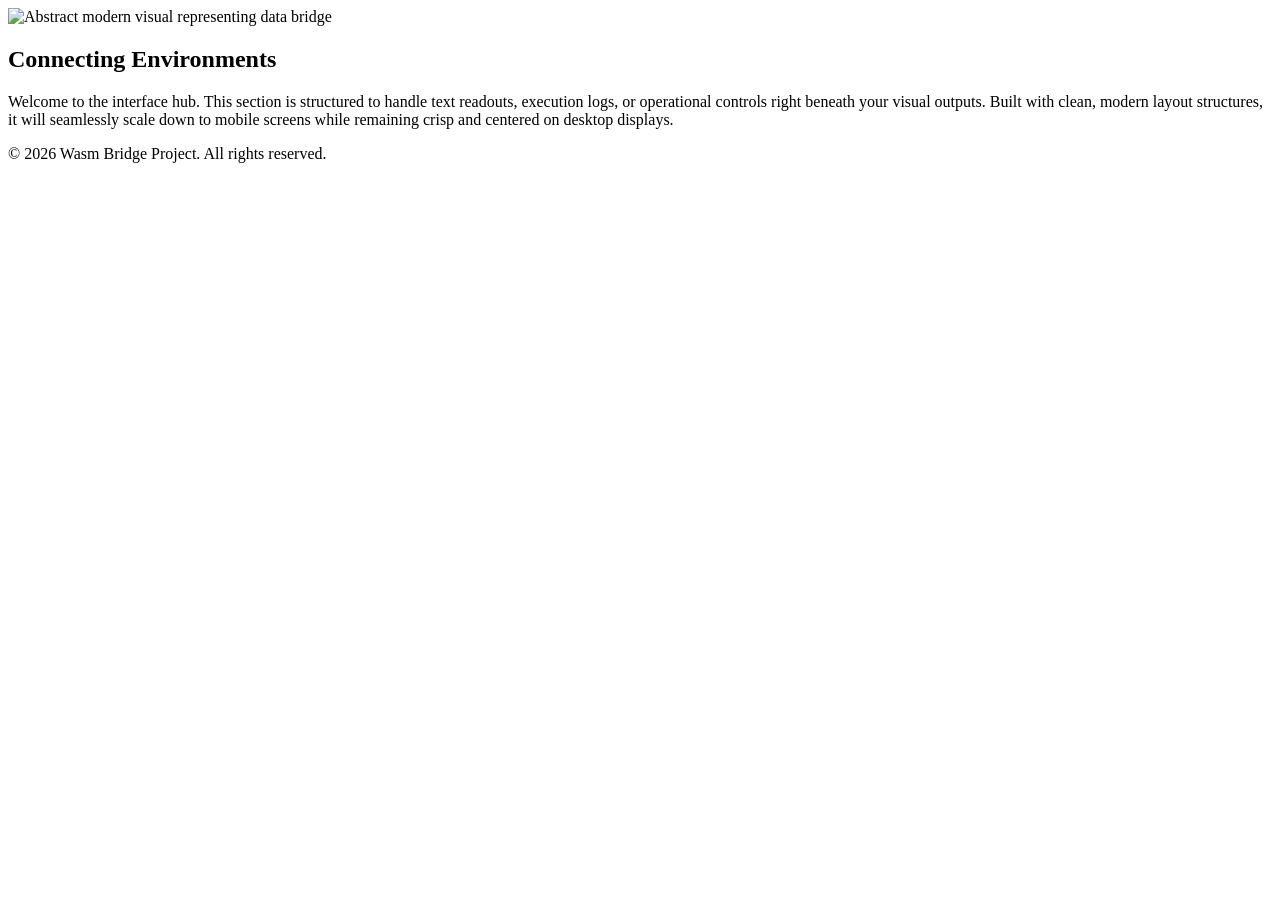
==== src/main/resources/static/index.html @ 858115e6 "feature: initial commit" ====
<!DOCTYPE html>
<html lang="en">
<head>
    <meta charset="UTF-8">
    <meta content="width=device-width, initial-scale=1.0" name="viewport">
    <title>Wasm Bridge</title>
</head>
<body>

<noscript><strong>Please enable JavaScript to view this page correctly.</strong></noscript>
<script src="wasm-bridge.js"></script>

<header>
</header>

<main>
    <img alt="Abstract modern visual representing data bridge" class="hero-image" src="https://picsum.photos/800/400">

    <article class="content-block">
        <h2>Connecting Environments</h2>
        <p>
            Welcome to the interface hub. This section is structured to handle text readouts, execution logs, or
            operational controls right beneath your visual outputs. Built with clean, modern layout structures, it will
            seamlessly scale down to mobile screens while remaining crisp and centered on desktop displays.
        </p>
    </article>
</main>

<footer>
    <p>&copy; 2026 Wasm Bridge Project. All rights reserved.</p>
</footer>

</body>
</html>
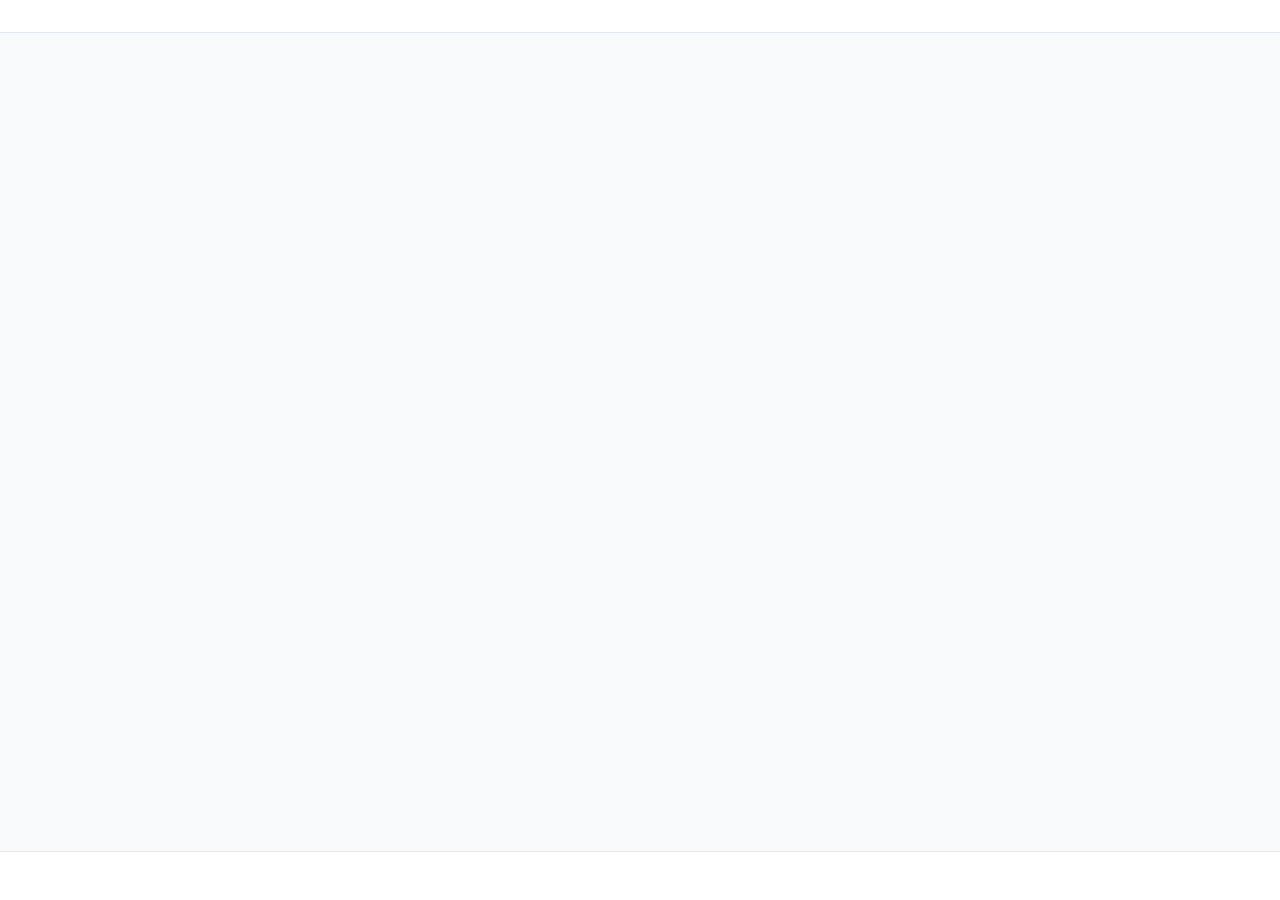
==== commit 6b5214c5: "feature: establishing patterns and structure" ====
--- a/src/main/resources/static/index.html
+++ b/src/main/resources/static/index.html
@@ -4,31 +4,18 @@
     <meta charset="UTF-8">
     <meta content="width=device-width, initial-scale=1.0" name="viewport">
     <title>Wasm Bridge</title>
+    <link href="main.css" rel="stylesheet"/>
 </head>
 <body>
 
 <noscript><strong>Please enable JavaScript to view this page correctly.</strong></noscript>
+<script src="example-lib.js"></script>
 <script src="wasm-bridge.js"></script>
 
-<header>
-</header>
 
-<main>
-    <img alt="Abstract modern visual representing data bridge" class="hero-image" src="https://picsum.photos/800/400">
-
-    <article class="content-block">
-        <h2>Connecting Environments</h2>
-        <p>
-            Welcome to the interface hub. This section is structured to handle text readouts, execution logs, or
-            operational controls right beneath your visual outputs. Built with clean, modern layout structures, it will
-            seamlessly scale down to mobile screens while remaining crisp and centered on desktop displays.
-        </p>
-    </article>
-</main>
-
-<footer>
-    <p>&copy; 2026 Wasm Bridge Project. All rights reserved.</p>
-</footer>
+<header></header>
+<main></main>
+<footer></footer>
 
 </body>
-</html>+</html>
--- a/src/main/resources/static/main.css
+++ b/src/main/resources/static/main.css
@@ -0,0 +1,181 @@
+:root {
+    --bg-color: #f8fafc;
+    --card-bg: #ffffff;
+    --text-main: #0f172a;
+    --text-muted: #64748b;
+    --primary: #4f46e5;
+    --primary-hover: #6366f1;
+    --border-color: #e2e8f0;
+}
+
+/* Automatic Dark Mode Support */
+@media (prefers-color-scheme: dark) {
+    :root {
+        --bg-color: #0f172a;
+        --card-bg: #1e293b;
+        --text-main: #f8fafc;
+        --text-muted: #94a3b8;
+        --primary: #818cf8;
+        --primary-hover: #a5b4fc;
+        --border-color: #334155;
+    }
+}
+
+/* Core Layout Reset */
+* {
+    box-sizing: border-box;
+    margin: 0;
+    padding: 0;
+}
+
+body {
+    font-family: system-ui, -apple-system, BlinkMacSystemFont, 'Segoe UI', Roboto, sans-serif;
+    background-color: var(--bg-color);
+    color: var(--text-main);
+    min-height: 100vh;
+    display: flex;
+    flex-direction: column;
+    line-height: 1.6;
+}
+
+/* Noscript Warning Banner */
+noscript strong {
+    display: block;
+    background-color: #fef2f2;
+    color: #991b1b;
+    padding: 0.75rem;
+    text-align: center;
+    border-bottom: 1px solid #fee2e2;
+}
+
+/* Header & Navigation Styling */
+header {
+    background-color: var(--card-bg);
+    border-bottom: 1px solid var(--border-color);
+    padding: 1rem 2rem;
+    display: flex;
+    justify-content: space-between;
+    align-items: center;
+    flex-wrap: wrap;
+    gap: 1rem;
+}
+
+.logo {
+    font-size: 1.25rem;
+    font-weight: 700;
+    color: var(--primary);
+    text-decoration: none;
+    letter-spacing: -0.025em;
+}
+
+nav ul {
+    display: flex;
+    list-style: none;
+    gap: 1.5rem;
+}
+
+nav a {
+    color: var(--text-muted);
+    text-decoration: none;
+    font-weight: 500;
+    font-size: 0.95rem;
+    transition: color 0.2s ease;
+}
+
+nav a:hover {
+    color: var(--primary);
+}
+
+/* Main Content Styling */
+main {
+    flex: 1;
+    width: 100%;
+    max-width: 800px;
+    margin: 0 auto;
+    padding: 3rem 1.5rem;
+    display: flex;
+    flex-direction: column;
+    align-items: center;
+    gap: 2rem;
+}
+
+.hero-image {
+    width: 100%;
+    height: auto;
+    max-height: 400px;
+    object-fit: cover;
+    border-radius: 12px;
+    box-shadow: 0 4px 6px -1px rgba(0, 0, 0, 0.1), 0 2px 4px -1px rgba(0, 0, 0, 0.06);
+    background-color: var(--border-color); /* Fallback block before image loads */
+}
+
+.content-block {
+    background-color: var(--card-bg);
+    border: 1px solid var(--border-color);
+    border-radius: 12px;
+    padding: 2rem;
+    width: 100%;
+}
+
+.content-block h2 {
+    margin-bottom: 1rem;
+    color: var(--text-main);
+}
+
+.content-block p {
+    color: var(--text-muted);
+}
+
+/* Footer Styling */
+footer {
+    background-color: var(--card-bg);
+    border-top: 1px solid var(--border-color);
+    padding: 1.5rem;
+    text-align: center;
+    font-size: 0.875rem;
+    color: var(--text-muted);
+}
+
+.btn {
+    appearance: none;
+    border: 1px solid transparent;
+    background-color: var(--primary);
+    color: #ffffff;
+    font: inherit;
+    font-weight: 600;
+    line-height: 1;
+    padding: 0.7rem 1.1rem;
+    border-radius: 0.65rem;
+    cursor: pointer;
+    transition: background-color 0.2s ease, transform 0.06s ease, box-shadow 0.2s ease;
+    box-shadow: 0 1px 2px rgba(15, 23, 42, 0.08);
+}
+
+.btn:hover {
+    background-color: var(--primary-hover);
+}
+
+.btn:active {
+    transform: translateY(1px);
+}
+
+.btn:focus-visible {
+    outline: none;
+    box-shadow: 0 0 0 3px color-mix(in srgb, var(--primary) 30%, transparent);
+}
+
+.btn:disabled {
+    opacity: 0.55;
+    cursor: not-allowed;
+    transform: none;
+}
+
+.random-number-container {
+    display: flex;
+    justify-content: center;
+    padding: 20px;
+}
+
+.lbl {
+    padding: 20px;
+}
